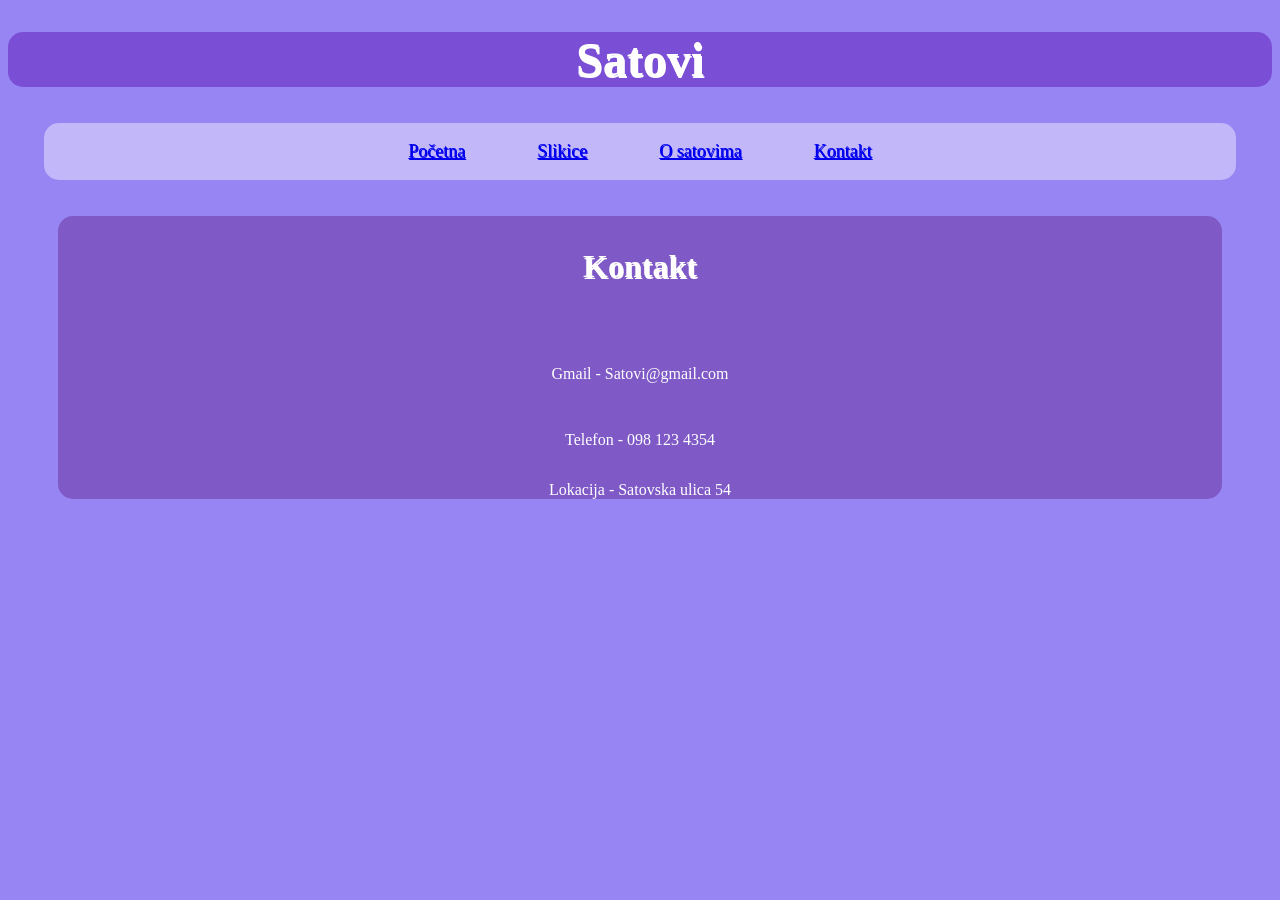
==== kontakt.html @ 736f9a18 "Stranica" ====
<!doctype html>
<html lang="en">
  <head>
    <meta charset="UTF-8" />
    <meta name="viewport" content="width=device-width, initial-scale=1.0" />
    <title>Kontakt</title>
    <link rel="stylesheet" href="css/style.css" />
  </head>
  <body>
    <header>
      <h1 id ="naslov">Satovi</h1>
      <div id="linkovi">
        <a href="index.html ">Početna</a>
        <a href="slikice.html">Slikice</a>
        <a href="about.html">O satovima</a>
        <a href="kontakt.html">Kontakt</a>
      </div>
    </header>

    <section>

        <article>
            <p id = "naslovB">Kontakt</p>
            <p id = "kontaktT">Gmail - Satovi@gmail.com </p>
            <p id = "kontaktT">Telefon - 098 123 4354 </p> 
            <p id = "KontaktT">Lokacija - Satovska ulica 54  </p> 
        </article>


      </section>

  </body>
</html>
---- css/style.css ----
header{

color:white;
}


body{
background: #9885f4;
color: white;
}

article{


    margin-left: 50px;
    margin-right: 50px;
    background-color: rgba(91, 27, 130, 0.408);
    border-radius: 15px;
}


p{
    display: flex;
    align-items: center;
    justify-content: center;
}
#naslov{
    display: flex;
    align-items: center;
    justify-content: center;
    padding: px;
    font-size: 3em;
    text-shadow: 1px 1.5px;
     background-color: rgba(81, 0, 168, 0.408);
    border-radius: 15px;
}

#linkovi{
    display: flex;
    align-items: center;
    justify-content: center;
    gap: 4em;
    padding: 1em;
    
    margin: 2em;
    font-size: large;
    color:rgb(87, 16, 149);
    text-shadow: 1px 1px;
    background-color: rgba(255, 255, 255, 0.408);
    border-radius: 15px;
    
}

#naslovB{
    font-weight: bold;
    font-size: 2em;
padding: 1em;
text-shadow: 1px 1.5px;


}

#tekstB{
     padding-bottom: 30px;
    margin: 30px;
}

#slikice{
    display: flex;
    align-items: center;
    justify-content: center;
    gap: 1em;
    padding: 3em;
    margin: 1em;
    background-color: rgba(255, 255, 255, 0.408);
    border-radius: 15px;
}

#kontaktT{
    padding: 1em;
}
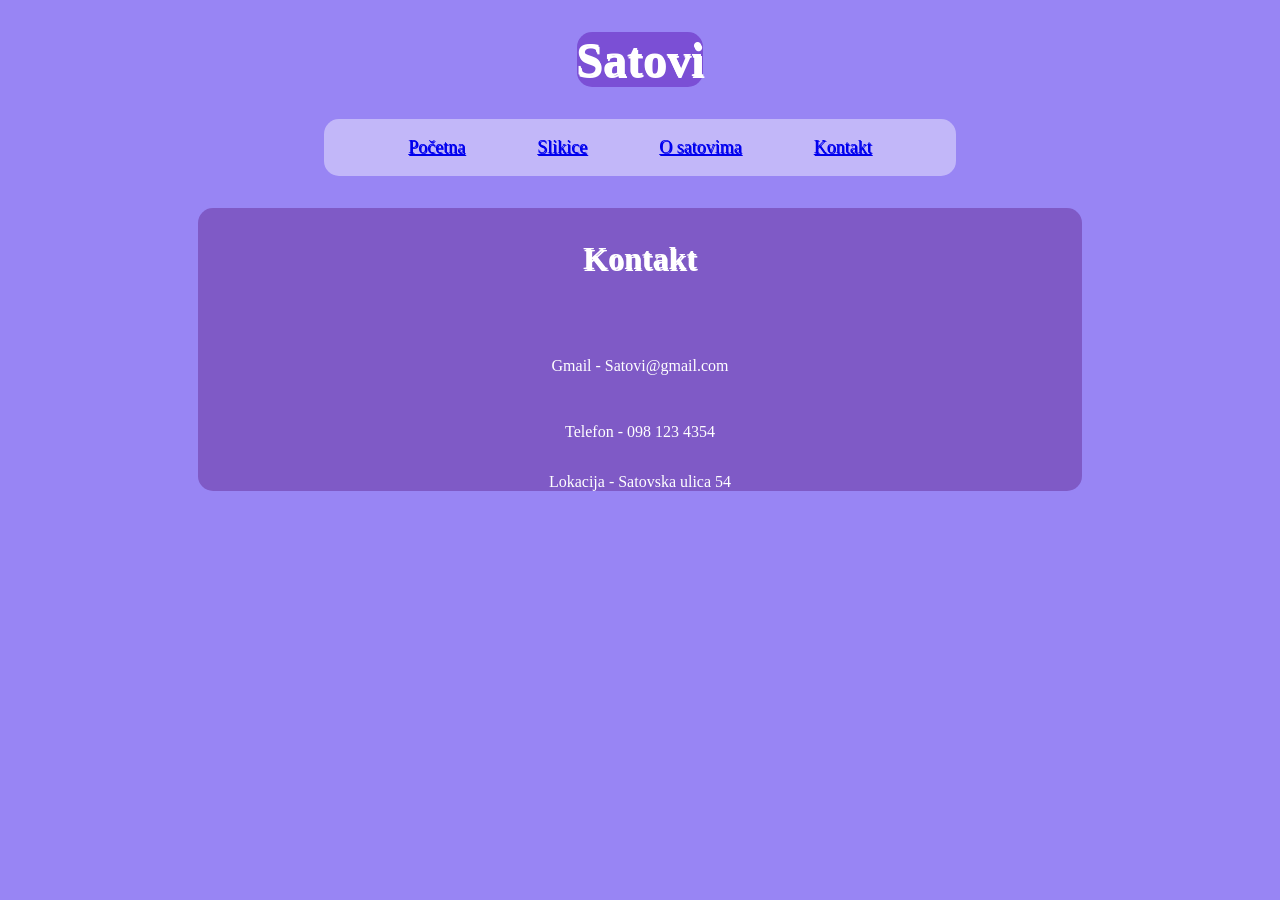
==== commit 6c6d9de1: "neke promjenice" ====
--- a/kontakt.html
+++ b/kontakt.html
@@ -19,7 +19,7 @@
 
     <section>
 
-        <article>
+        <article id = "kontakt">
             <p id = "naslovB">Kontakt</p>
             <p id = "kontaktT">Gmail - Satovi@gmail.com </p>
             <p id = "kontaktT">Telefon - 098 123 4354 </p> 
--- a/css/style.css
+++ b/css/style.css
@@ -12,8 +12,8 @@
 article{
 
 
-    margin-left: 50px;
-    margin-right: 50px;
+    margin-left: 15%;
+    margin-right: 15%;
     background-color: rgba(91, 27, 130, 0.408);
     border-radius: 15px;
 }
@@ -33,6 +33,8 @@
     text-shadow: 1px 1.5px;
      background-color: rgba(81, 0, 168, 0.408);
     border-radius: 15px;
+    margin-left: 45%;
+    margin-right: 45%;
 }
 
 #linkovi{
@@ -42,7 +44,8 @@
     gap: 4em;
     padding: 1em;
     
-    margin: 2em;
+    margin-left: 25%;
+    margin-right: 25%;
     font-size: large;
     color:rgb(87, 16, 149);
     text-shadow: 1px 1px;
@@ -71,11 +74,16 @@
     justify-content: center;
     gap: 1em;
     padding: 3em;
-    margin: 1em;
+    margin-left: 25%;
+    margin-right: 25%;
+    margin-top: 3%;
     background-color: rgba(255, 255, 255, 0.408);
     border-radius: 15px;
 }
 
 #kontaktT{
     padding: 1em;
+    margin-left: 25%;
+    margin-right: 25%;
+    margin-bottom: 1%;
 }
